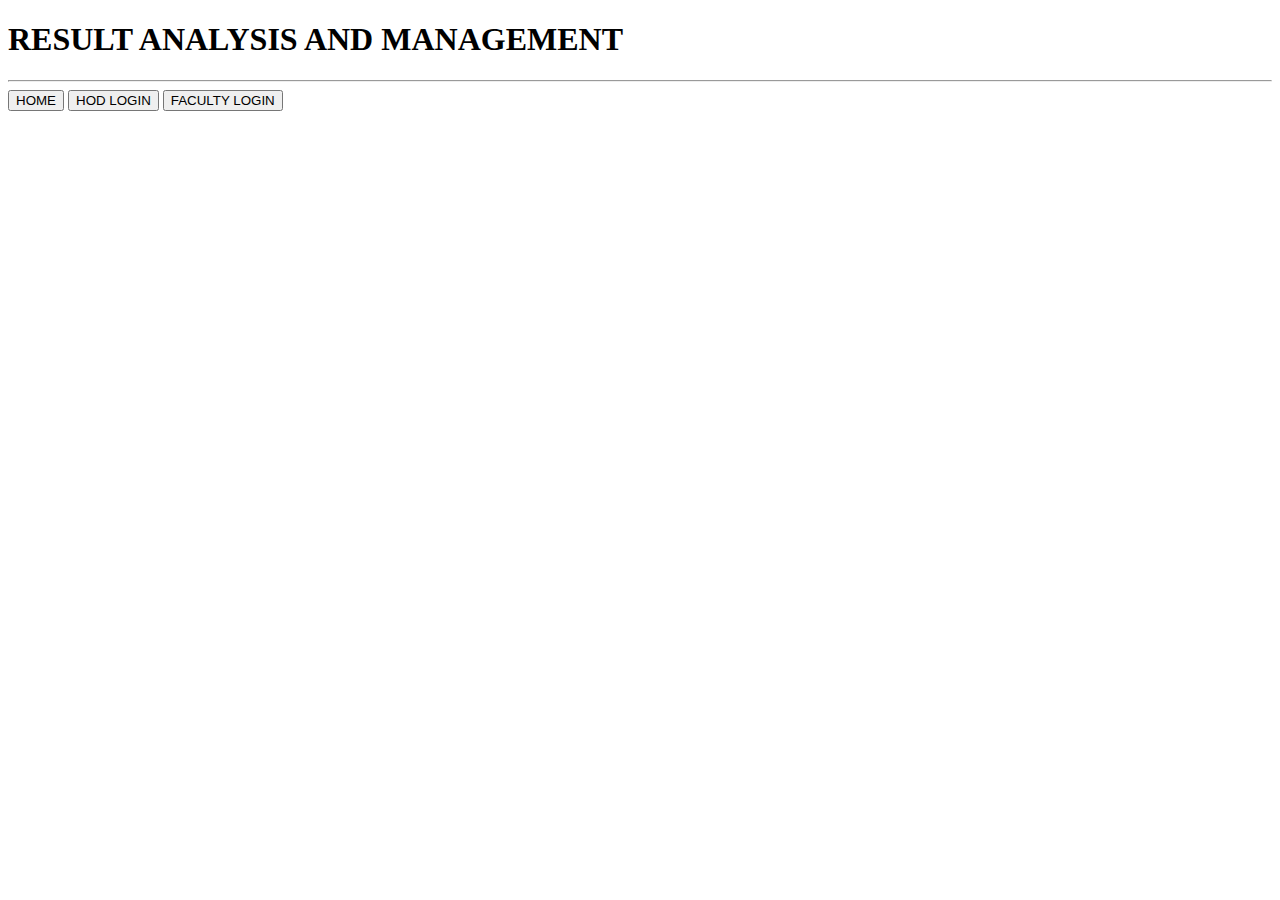
==== Website/index.html @ 07639c55 "First commit" ====
<!DOCTYPE html>
<html>
    <head>
        <link rel="stylesheet" href="webpage.css"/>
    </head>
   <body>   
    <title>RESULT ANALYSIS</title>                                                                                                                                                   
      <div class="header">
        <h1>RESULT ANALYSIS AND MANAGEMENT</h1>
      </div>
      <hr>
      <div>
        <button type="button">HOME</button>
        <button type="button">HOD LOGIN</button>
        <button type="button">FACULTY LOGIN</button>

      </div>
    </hr>
   </body>
</html>
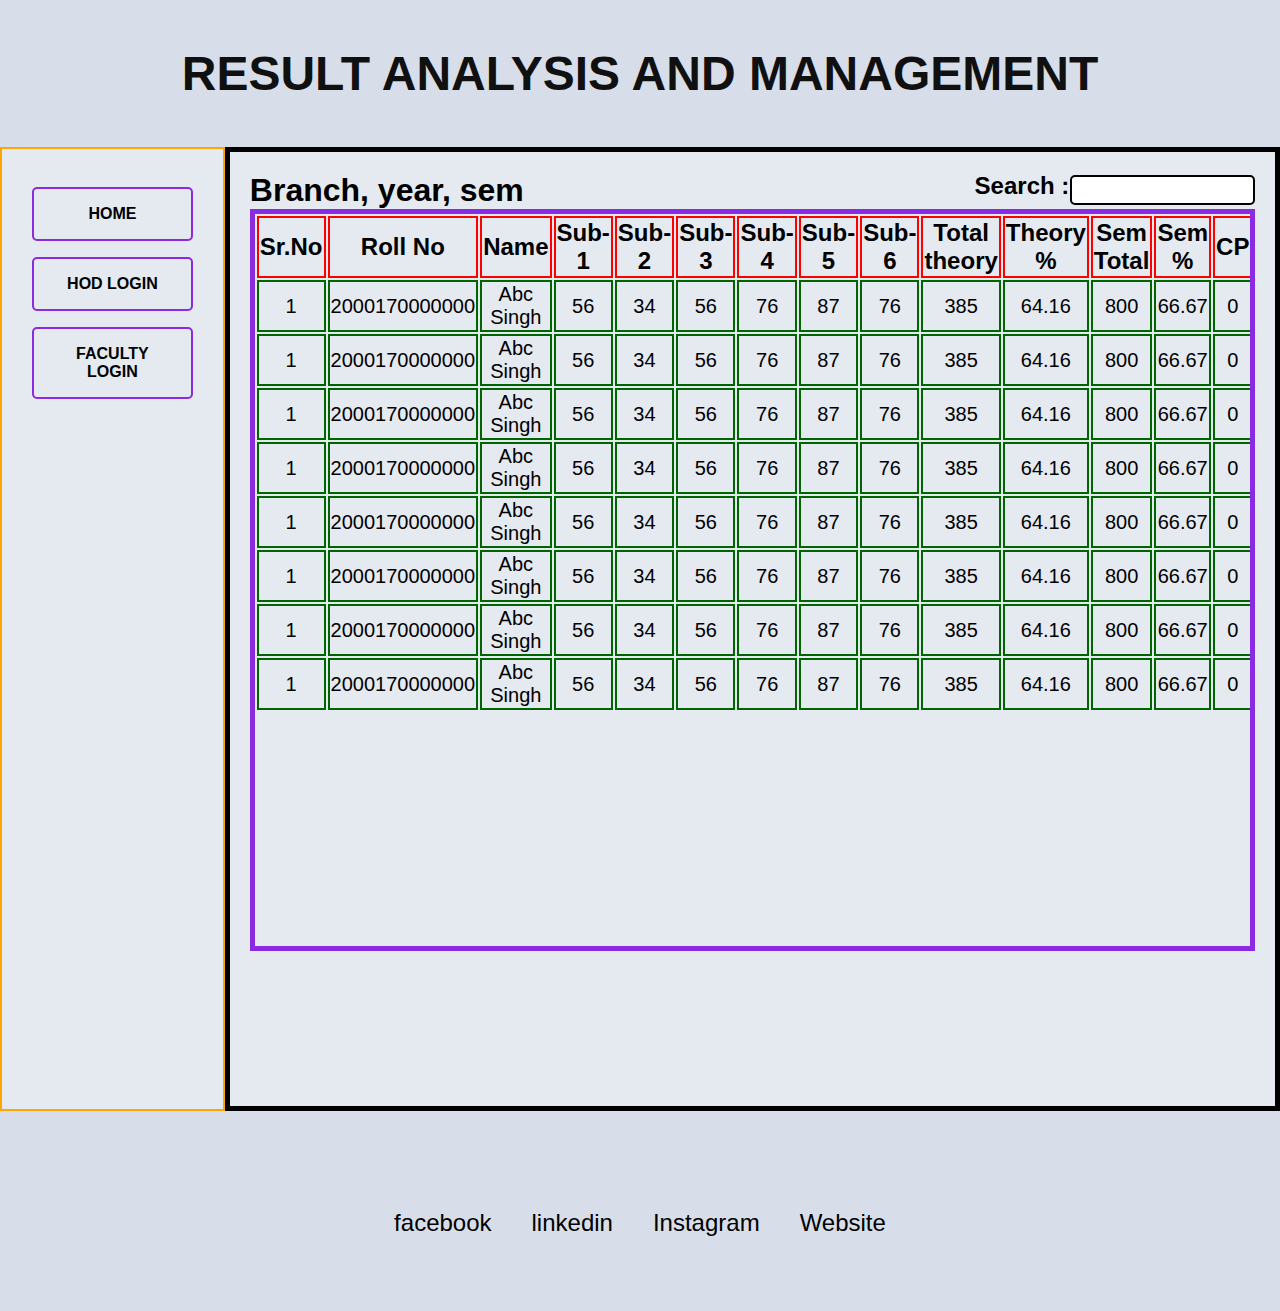
==== commit ba46fb6f: "Merge pull request #1 from Aryanverma1710/main" ====
--- a/Website/index.html
+++ b/Website/index.html
@@ -1,20 +1,216 @@
 <!DOCTYPE html>
-<html>
-    <head>
-        <link rel="stylesheet" href="webpage.css"/>
-    </head>
-   <body>   
-    <title>RESULT ANALYSIS</title>                                                                                                                                                   
-      <div class="header">
-        <h1>RESULT ANALYSIS AND MANAGEMENT</h1>
+<html lang="en">
+<head>
+  <meta charset="UTF-8">
+  <meta http-equiv="X-UA-Compatible" content="IE=edge">
+  <meta name="viewport" content="width=device-width, initial-scale=1.0">
+  <title>Result Analysis</title>
+  <link rel="stylesheet" href="./index.css">
+</head>
+<body>
+  <div class="header">
+    <h1>RESULT ANALYSIS AND MANAGEMENT</h1>
+  </div>
+
+  <div class="container">
+
+    <div class="side-nav">
+      <button type="button">HOME</button>
+      <button type="button">HOD LOGIN</button>
+      <button type="button">FACULTY LOGIN</button>
+    </div>
+    
+    <div class="data-area">
+      <div class="filter">
+        <div class="table-info">
+          <h1>Branch, year, sem</h1>
+        </div>
+        <div class="search">
+          <label>Search : <input type="text" id="search-input"></label>
+        </div>
       </div>
-      <hr>
-      <div>
-        <button type="button">HOME</button>
-        <button type="button">HOD LOGIN</button>
-        <button type="button">FACULTY LOGIN</button>
 
+      <div class="table-area">
+        <table>
+          <thead>
+            <tr>
+              <th>Sr.No</th>
+              <th>Roll No</th>
+              <th>Name</th>
+              <th>Sub-1</th>
+              <th>Sub-2</th>
+              <th>Sub-3</th>
+              <th>Sub-4</th>
+              <th>Sub-5</th>
+              <th>Sub-6</th>
+              <th>Total theory</th>
+              <th>Theory %</th>
+              <th>Sem Total</th>
+              <th>Sem %</th>
+              <th>CP</th>
+              <th>Year %</th>
+              <th>Year Status</th>
+            </tr>
+          </thead>
+          <tbody>
+            <tr>
+              <td>1</td>
+              <td>2000170000000</td>
+              <td>Abc Singh</td>
+              <td>56</td>
+              <td>34</td>
+              <td>56</td>
+              <td>76</td>
+              <td>87</td>
+              <td>76</td>
+              <td>385</td>
+              <td>64.16</td>
+              <td>800</td>
+              <td>66.67</td>
+              <td>0</td>
+              <td>65.45</td>
+              <td>PASS</td>
+            </tr>
+            <tr>
+              <td>1</td>
+              <td>2000170000000</td>
+              <td>Abc Singh</td>
+              <td>56</td>
+              <td>34</td>
+              <td>56</td>
+              <td>76</td>
+              <td>87</td>
+              <td>76</td>
+              <td>385</td>
+              <td>64.16</td>
+              <td>800</td>
+              <td>66.67</td>
+              <td>0</td>
+              <td>65.45</td>
+              <td>PASS</td>
+            </tr>
+            <tr>
+              <td>1</td>
+              <td>2000170000000</td>
+              <td>Abc Singh</td>
+              <td>56</td>
+              <td>34</td>
+              <td>56</td>
+              <td>76</td>
+              <td>87</td>
+              <td>76</td>
+              <td>385</td>
+              <td>64.16</td>
+              <td>800</td>
+              <td>66.67</td>
+              <td>0</td>
+              <td>65.45</td>
+              <td>PASS</td>
+            </tr>
+            <tr>
+              <td>1</td>
+              <td>2000170000000</td>
+              <td>Abc Singh</td>
+              <td>56</td>
+              <td>34</td>
+              <td>56</td>
+              <td>76</td>
+              <td>87</td>
+              <td>76</td>
+              <td>385</td>
+              <td>64.16</td>
+              <td>800</td>
+              <td>66.67</td>
+              <td>0</td>
+              <td>65.45</td>
+              <td>PASS</td>
+            </tr>
+            <tr>
+              <td>1</td>
+              <td>2000170000000</td>
+              <td>Abc Singh</td>
+              <td>56</td>
+              <td>34</td>
+              <td>56</td>
+              <td>76</td>
+              <td>87</td>
+              <td>76</td>
+              <td>385</td>
+              <td>64.16</td>
+              <td>800</td>
+              <td>66.67</td>
+              <td>0</td>
+              <td>65.45</td>
+              <td>PASS</td>
+            </tr>
+            <tr>
+              <td>1</td>
+              <td>2000170000000</td>
+              <td>Abc Singh</td>
+              <td>56</td>
+              <td>34</td>
+              <td>56</td>
+              <td>76</td>
+              <td>87</td>
+              <td>76</td>
+              <td>385</td>
+              <td>64.16</td>
+              <td>800</td>
+              <td>66.67</td>
+              <td>0</td>
+              <td>65.45</td>
+              <td>PASS</td>
+            </tr>
+            <tr>
+              <td>1</td>
+              <td>2000170000000</td>
+              <td>Abc Singh</td>
+              <td>56</td>
+              <td>34</td>
+              <td>56</td>
+              <td>76</td>
+              <td>87</td>
+              <td>76</td>
+              <td>385</td>
+              <td>64.16</td>
+              <td>800</td>
+              <td>66.67</td>
+              <td>0</td>
+              <td>65.45</td>
+              <td>PASS</td>
+            </tr>
+            <tr>
+              <td>1</td>
+              <td>2000170000000</td>
+              <td>Abc Singh</td>
+              <td>56</td>
+              <td>34</td>
+              <td>56</td>
+              <td>76</td>
+              <td>87</td>
+              <td>76</td>
+              <td>385</td>
+              <td>64.16</td>
+              <td>800</td>
+              <td>66.67</td>
+              <td>0</td>
+              <td>65.45</td>
+              <td>PASS</td>
+            </tr>
+          </tbody>
+        </table>
       </div>
-    </hr>
-   </body>
+    </div>
+  </div>
+  <footer>
+    <nav>
+      <ul class="footer-items">
+        <li>facebook</li>
+        <li>linkedin</li>
+        <li>Instagram</li>
+        <li>Website</li>
+      </ul>
+    </nav>
+  </footer>
+</body>
 </html>--- a/Website/index.css
+++ b/Website/index.css
@@ -0,0 +1,147 @@
+body {
+  background-color: #e5e9f0;
+  font-family: "Segoe UI", Tahoma, Geneva, Verdana, sans-serif;
+  margin: 0px;
+  padding: 0px;
+}
+
+.header {
+  padding: 14px;
+  text-align: center;
+  background: #d8dee9;
+  color: rgb(16, 16, 16);
+}
+
+.header h1{
+    
+    font-size: 3rem;
+    overflow: auto;
+}
+
+.container {
+  display: flex;
+}
+
+.side-nav {
+  display: flex;
+  flex-direction: column;
+  width: 16%;
+  height: 100vh;
+  position: relative;
+  padding: 30px;
+  border: 2px solid orange;
+}
+
+.data-area {
+  width: 100%;
+  /* height: 100vh; */
+  border: 5px solid black;
+  padding: 20px;
+  overflow-x: hidden;
+}
+
+.filter{
+    display: flex;
+}
+
+.filter .table-info{
+    padding-right: 8px;
+    max-width: 50%;
+    flex: 0 0 50%;
+
+}
+
+.filter .search{
+    padding-left: 8px;
+    max-width: 50%;
+    flex: 0 0 50%;
+    text-align: right;
+}
+
+.filter label{
+    font-size: 24px;
+    width: auto;
+    font-weight: 800;
+}
+
+
+.filter input{
+    height: 24px;
+    display: inline-block;
+    position: relative;
+    margin-left: 10px;
+    right: 1rem;
+    border: 2px solid black;
+    border-radius: 5px;
+}
+
+.filter .table-info h1{
+    margin: 0px;
+}
+
+.table-area{
+    display: flex;
+    flex-direction: column;
+    height: 80%;
+    overflow:hidden;
+    border: 5px solid blueviolet;
+}
+
+.table-area thead th{
+    font-size: 24px;
+    border: 2px solid red;
+}
+
+.table-area tbody td{
+    border: 2px solid darkgreen;
+    font-size: 20px;
+    text-align: center;
+}
+.side-nav button {
+  width: 100%;
+  background-color: #e5e9f0;
+  position: relative;
+  border: 2px solid blueviolet;
+  padding: 15px 20px;
+  font-size: 1em;
+  font-weight: bold;
+  text-align: center;
+  cursor: pointer;
+  padding: 16px;
+  margin: 8px auto;
+  border-radius: 5px;
+  overflow-x: auto;
+}
+button:hover {
+  background-color: rgb(125, 58, 58);
+  transition: 500ms;
+}
+
+footer {
+  height: 100px;
+  padding: 50px;
+  background-color: #d8dee9;
+  position: static;
+  bottom: 0px;
+  left: 0px;
+  right: 0px;
+}
+
+.footer-items{
+    display: flex;
+    position: relative;
+    justify-content: center;
+    align-items: center;
+    top: 2rem;
+}
+
+.footer-items li{
+    font-size: 24px;
+    margin-right: 40px;
+    list-style: none;
+    flex-wrap: wrap;
+}
+
+.footer-items li:last-child{
+    margin-right: reverse;
+}
